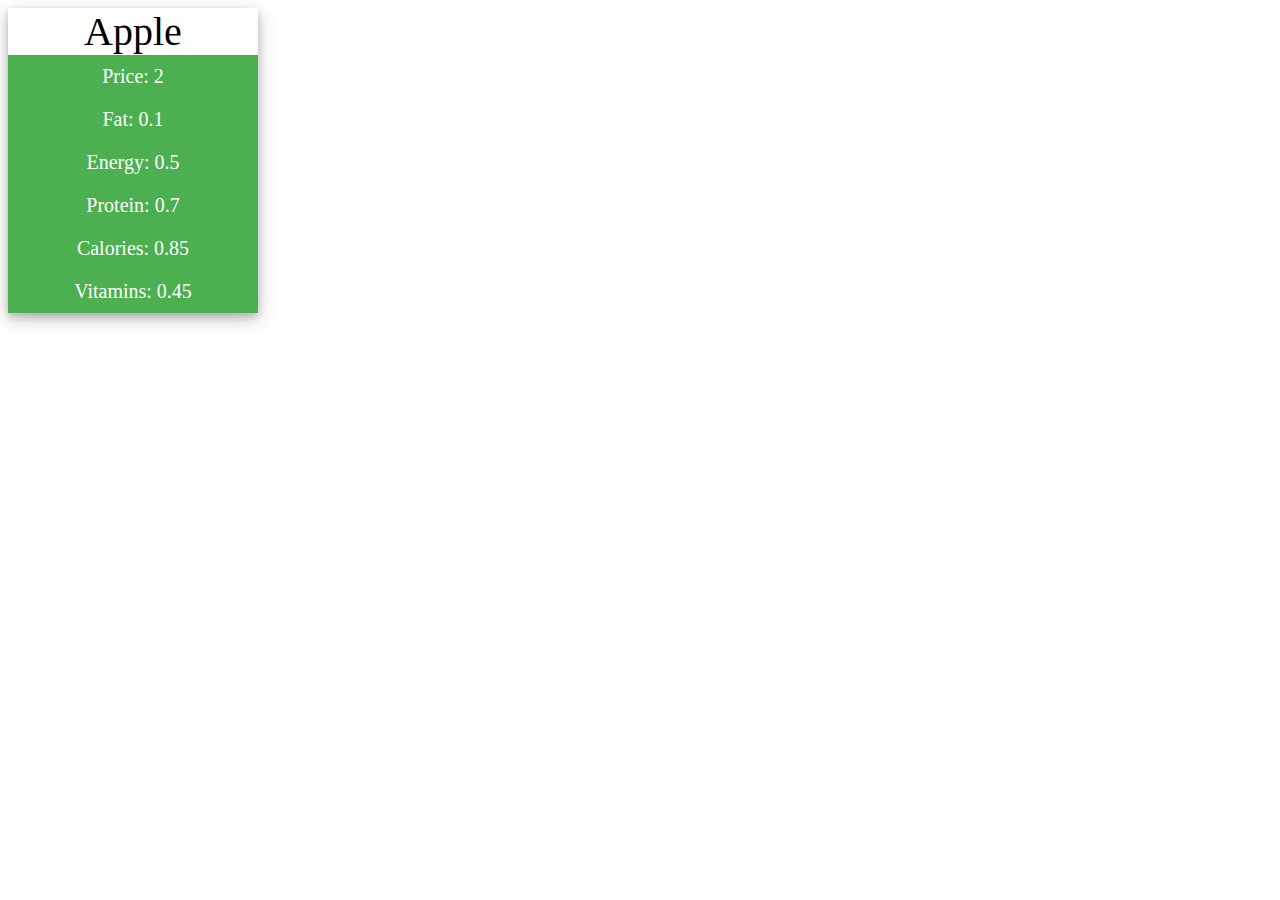
==== index.html @ 9fb00900 "30 Days of Java Practice" ====
<!DOCTYPE html>
<html lang="en">
<head>
    <meta charset="UTF-8">
    <meta http-equiv="X-UA-Compatible" content="IE=edge">
    <meta name="viewport" content="width=device-width, initial-scale=1.0">
    <link rel="stylesheet" href="CSS/style.css">
    <title>JS Document</title>
</head>
<body>
    <script src="JS/Variable.js"></script>
    <script src="JS/javascript.js"></script>
</body>
</html>
---- CSS/style.css ----
body{
    /* background-color: rgb(197, 176, 176); */
}
div.card {
    width: 250px;
    box-shadow: 0 4px 8px 0 rgba(0, 0, 0, 0.2), 0 6px 20px 0 rgba(0, 0, 0, 0.19);
    text-align: center;
    font-size: 40px;
  }
  
  div.header {
    background-color: #4CAF50;
    color: white;
    padding: 10px;
    font-size: 20px;
  }
  
  div.container {
    padding: 10px;
  }
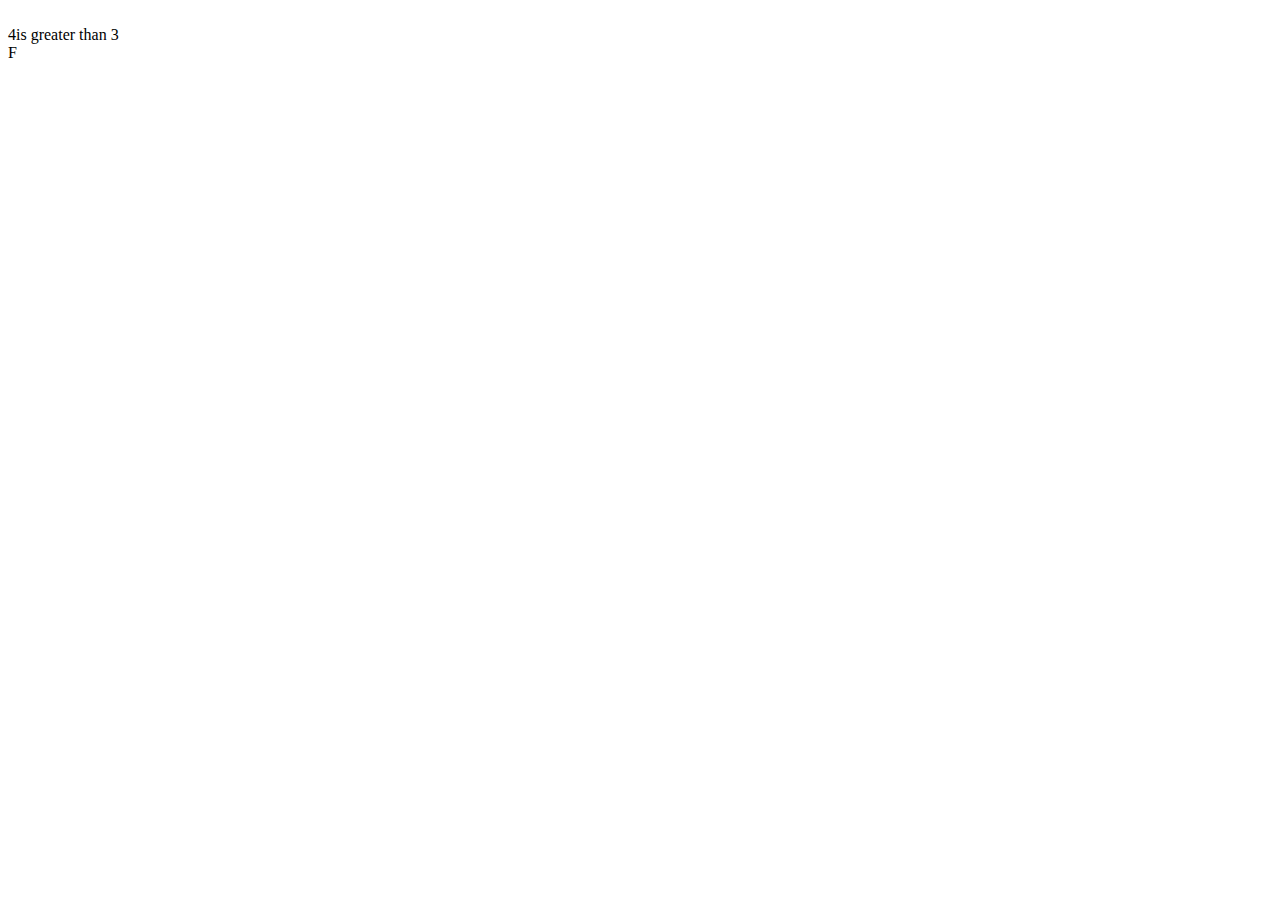
==== commit 6a40231c: "30 days to JavaScript,day 4" ====
--- a/index.html
+++ b/index.html
@@ -8,7 +8,8 @@
     <title>JS Document</title>
 </head>
 <body>
-    <script src="JS/Variable.js"></script>
-    <script src="JS/javascript.js"></script>
+    <script src="JS/JavaScriptPro.js"></script>
+    <!-- <script src="JS/Variable.js"></script> -->
+    <!-- <script src="JS/javascript.js"></script> -->
 </body>
 </html>